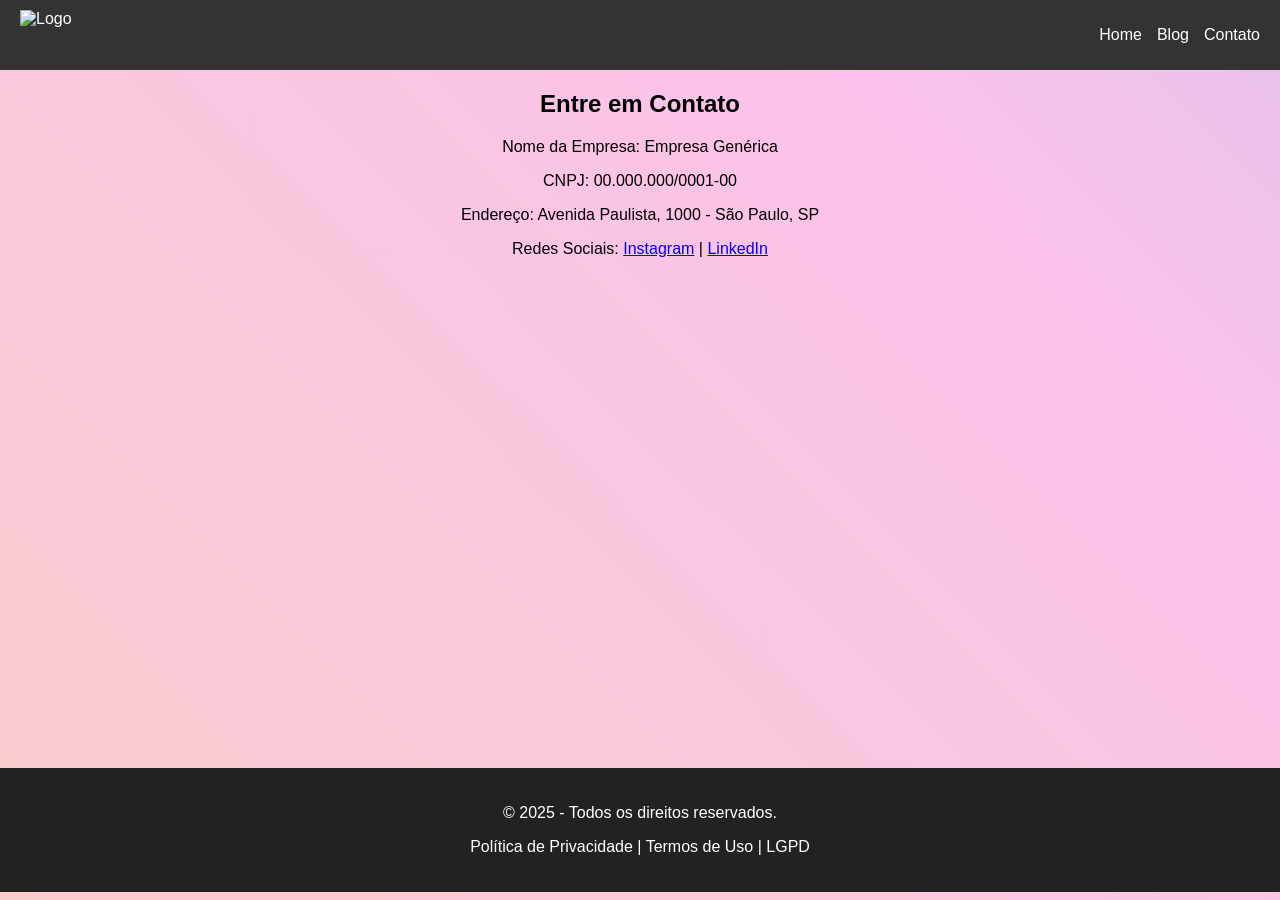
==== contato.html @ 28c19094 "first commit" ====
<!DOCTYPE html>
<html lang="pt">
<head>
    <meta charset="UTF-8">
    <meta name="viewport" content="width=device-width, initial-scale=1.0">
    <title>Contato</title>
    <link rel="stylesheet" href="styles.css">
</head>
<body>
    <header>
        <nav class="navbar">
            <!-- Troque o nome "Logo" por uma imagem usando o picsum. -->
            <div class="logo">
                <img src="https://picsum.photos/200/50" alt="Logo">
            </div>
            <button class="menu-toggle">☰</button>
            <ul class="nav-links">
                <li><a href="index.html">Home</a></li>
                <li><a href="blog.html">Blog</a></li>
                <li><a href="contato.html">Contato</a></li>
            </ul>
        </nav>
    </header>

    <section class="contact fade-in">
        <h2>Entre em Contato</h2>
        <p>Nome da Empresa: Empresa Genérica</p>
        <p>CNPJ: 00.000.000/0001-00</p>
        <p>Endereço: Avenida Paulista, 1000 - São Paulo, SP</p>
        <p>Redes Sociais: <a href="#">Instagram</a> | <a href="#">LinkedIn</a></p>
    </section>

    <section class="map fade-in">
        <iframe src="https://www.google.com/maps/embed?pb=!1m18!1m12!1m3!1d7108.136129789345!2d-46.690712735009505!3d-23.524947054068672!2m3!1f0!2f0!3f0!3m2!1i1024!2i768!4f13.1!3m3!1m2!1s0x94cef8775663b04f%3A0x923835e9005f8309!2sSenac%20Lapa%20Tito!5e0!3m2!1sen!2sbr!4v1739305892977!5m2!1sen!2sbr" width="600" height="450" style="border:0;" allowfullscreen="" loading="lazy" referrerpolicy="no-referrer-when-downgrade"></iframe>
    </section>


    <div id="loading">
        <div class="spinner"></div>
    </div>

    <div id="progress-bar"></div>
    
    <!-- Gambiarra para o footer ficar no final da página -->
    <footer></footer>

    <footer class="fade-in">
        <p>© 2025 - Todos os direitos reservados.</p>
        <p>Política de Privacidade | Termos de Uso | LGPD</p>
    </footer>

    

    <script src="script.js"></script>
</body>
</html>
---- styles.css ----
body {
    font-family: Arial, sans-serif;
    margin: 0;
    padding: 0;
    text-align: center;
    background: linear-gradient(45deg, #ff9a9e, #fad0c4, #fbc2eb, #a6c1ee, #f6d365);
    background-size: 400% 400%;
    /* animation: gradientBG 15s ease infinite; */

}

@keyframes gradientBG {
    0% { background-position: 0% 50%; }
    50% { background-position: 100% 50%; }
    100% { background-position: 0% 50%; }
}

.navbar {
    display: flex;
    justify-content: space-between;
    padding: 10px 20px;
    background: #333;
    color: white;
}

.nav-links {
    list-style: none;
    display: flex;
    gap: 15px;
}

.nav-links a {
    color: white;
    text-decoration: none;
    transition: color 0.3s, transform 0.3s;
}

.nav-links a:hover {
    color: #3498db;
    transform: scale(1.1);
}

.menu-toggle {
    display: none;
    background: none;
    border: none;
    color: white;
    font-size: 24px;
    cursor: pointer;
}

.hero {
    height: 300px;
    overflow: hidden;
    position: relative;
}

.hero::before {
    content: '';
    position: absolute;
    top: 0;
    left: 0;
    width: 100%;
    height: 100%;
    background: rgba(0, 0, 0, 0.5);
    z-index: 1;
}

.slide {
    width: 100%;
    display: none;
}

.active {
    display: block;
}

.main-content, .gallery, .contact, .map, footer {
    opacity: 0;
    transform: translateY(20px);
    transition: opacity 0.6s ease-out, transform 0.6s ease-out;
}

.main-content.visible, .gallery.visible, .contact.visible, .map.visible, footer.visible {
    opacity: 1;
    transform: translateY(0);
}

.grid img, .blog article {
    transition: transform 0.3s, box-shadow 0.3s;
}

.hover-zoom:hover, .blog article:hover {
    transform: scale(1.1);
    box-shadow: 0 10px 20px rgba(0, 0, 0, 0.2);
}

footer {
    background: #222;
    color: white;
    padding: 20px;
    /* Empurra o footer para o final sem espaços exagerados */
    margin-top: auto;
}


#loading {
    position: fixed;
    top: 0;
    left: 0;
    width: 100%;
    height: 100%;
    background: white;
    display: flex;
    justify-content: center;
    align-items: center;
    z-index: 1000;
}

.spinner {
    border: 4px solid #f3f3f3;
    border-top: 4px solid #3498db;
    border-radius: 50%;
    width: 40px;
    height: 40px;
    animation: spin 1s linear infinite;
}

@keyframes spin {
    0% { transform: rotate(0deg); }
    100% { transform: rotate(360deg); }
}

#progress-bar {
    position: fixed;
    top: 0;
    left: 0;
    height: 5px;
    background: #3498db;
    width: 0%;
    z-index: 1000;
}

@media (max-width: 768px) {
    .menu-toggle {
        display: block;
    }
    .nav-links {
        display: none;
        flex-direction: column;
        position: absolute;
        top: 60px;
        right: 20px;
        background: #333;
        padding: 10px;
    }
    .nav-links.active {
        display: flex;
    }
}

a img {
    transition: transform 0.1s ease-in-out;
}

a img:hover {
    transform: scale(1.1);
}
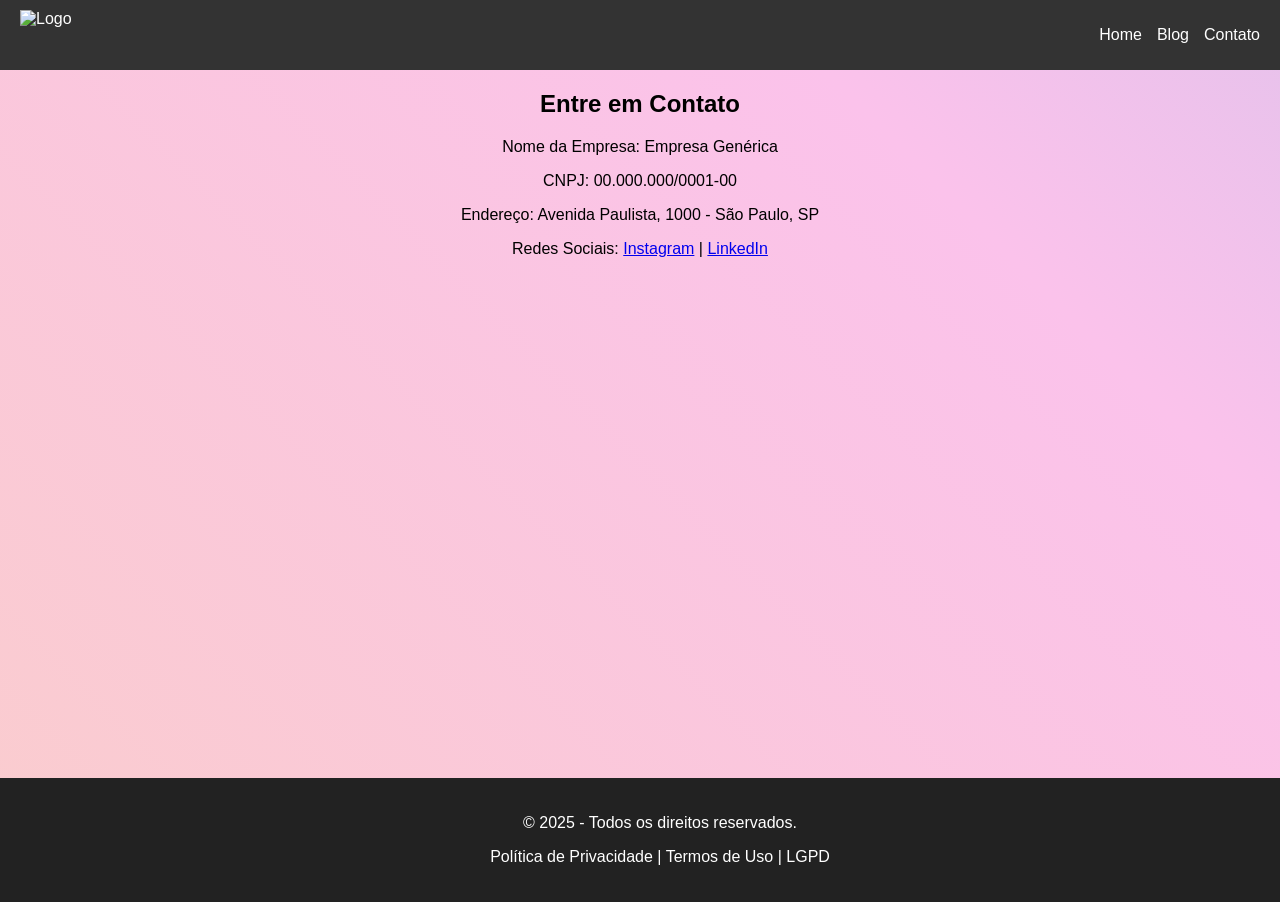
==== commit c723f209: "4 commit" ====
--- a/contato.html
+++ b/contato.html
@@ -41,8 +41,15 @@
 
     <div id="progress-bar"></div>
     
-    <!-- Gambiarra para o footer ficar no final da página -->
-    <footer></footer>
+    <!-- Gambiarra para o footer ficar no final da página
+    <footer>
+        <p>© 2025 - Todos os direitos reservados.</p>
+        <p>Política de Privacidade | Termos de Uso | LGPD</p>
+    </footer> -->
+
+    <div class="fade-in footer_gambiarra">
+        
+    </div>
 
     <footer class="fade-in">
         <p>© 2025 - Todos os direitos reservados.</p>
--- a/styles.css
+++ b/styles.css
@@ -100,10 +100,18 @@
     color: white;
     padding: 20px;
     /* Empurra o footer para o final sem espaços exagerados */
-    margin-top: auto;
+    /* margin-top: auto; */
+    /* position: fixed; */
+    bottom: 0;
+    width: 100%;
+    
+
 }
 
-
+ .footer_gambiarra {
+    margin:50px;
+ }
+ 
 #loading {
     position: fixed;
     top: 0;
